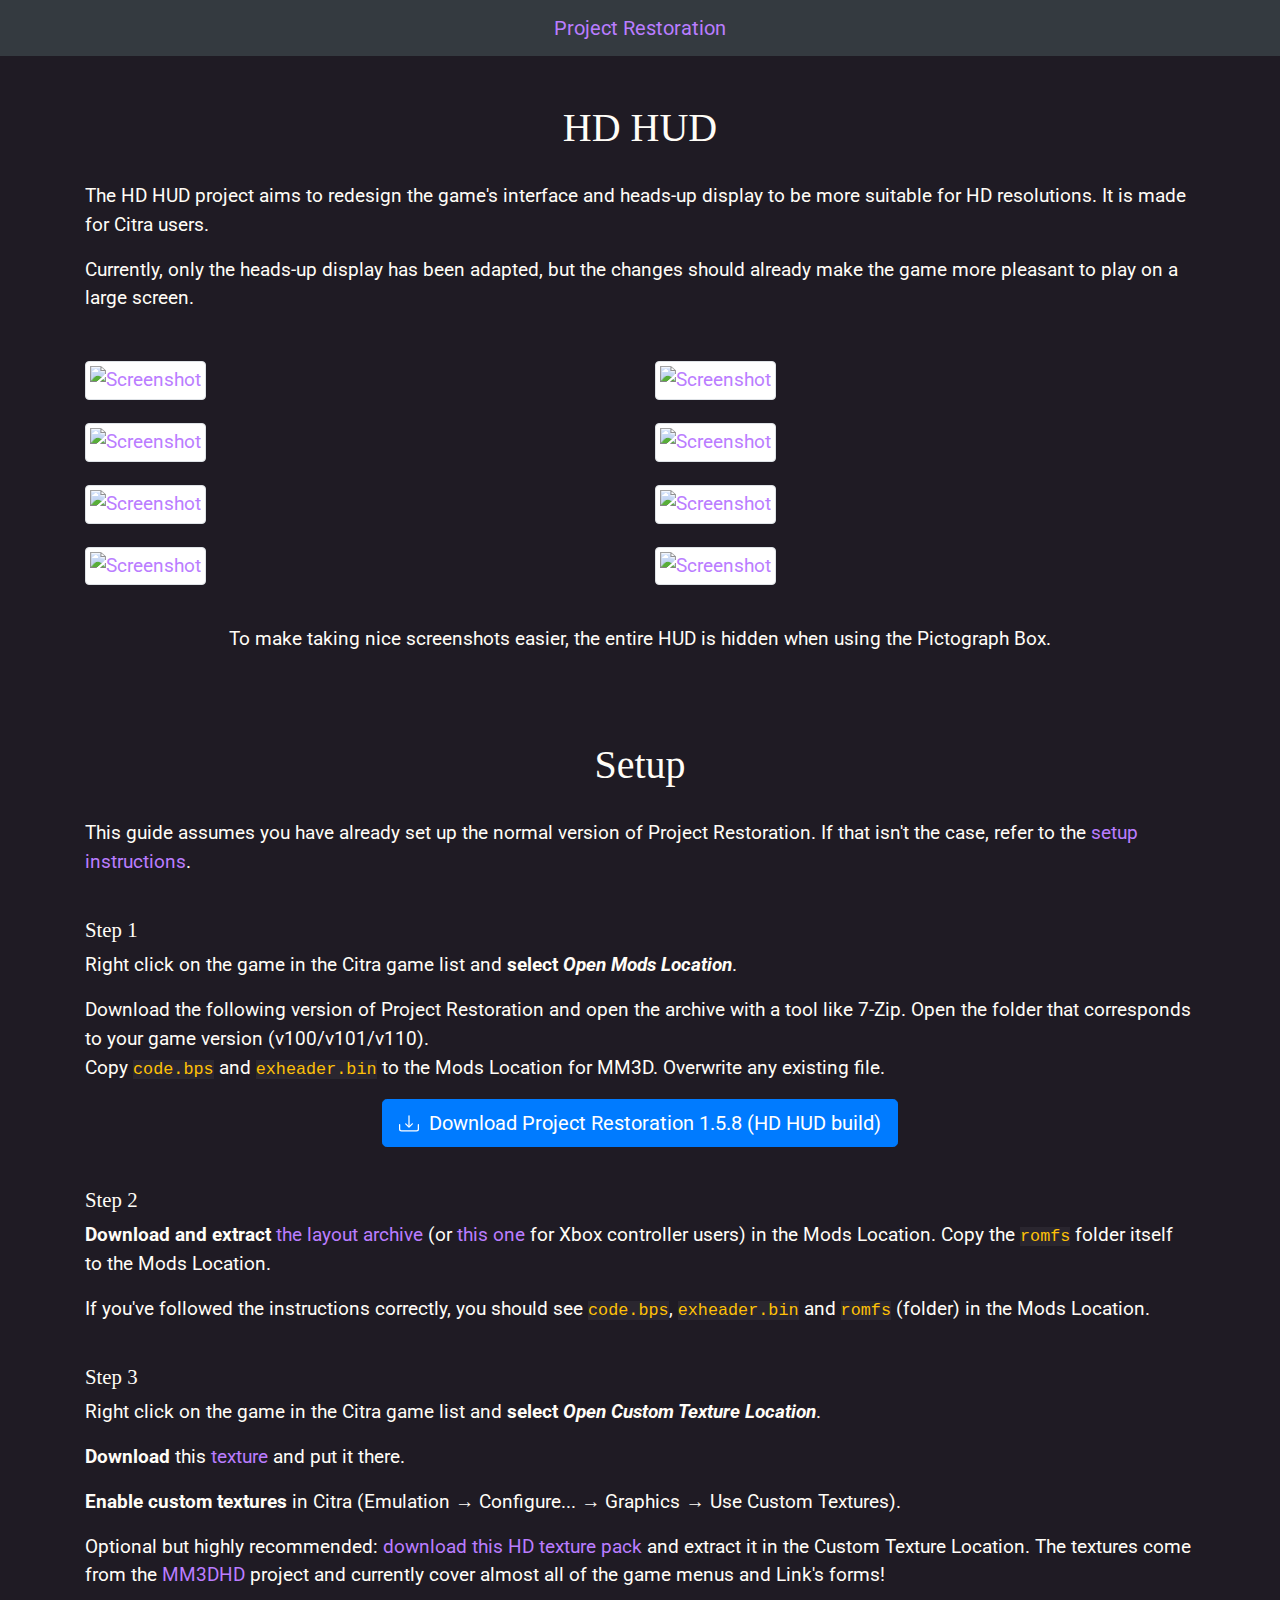
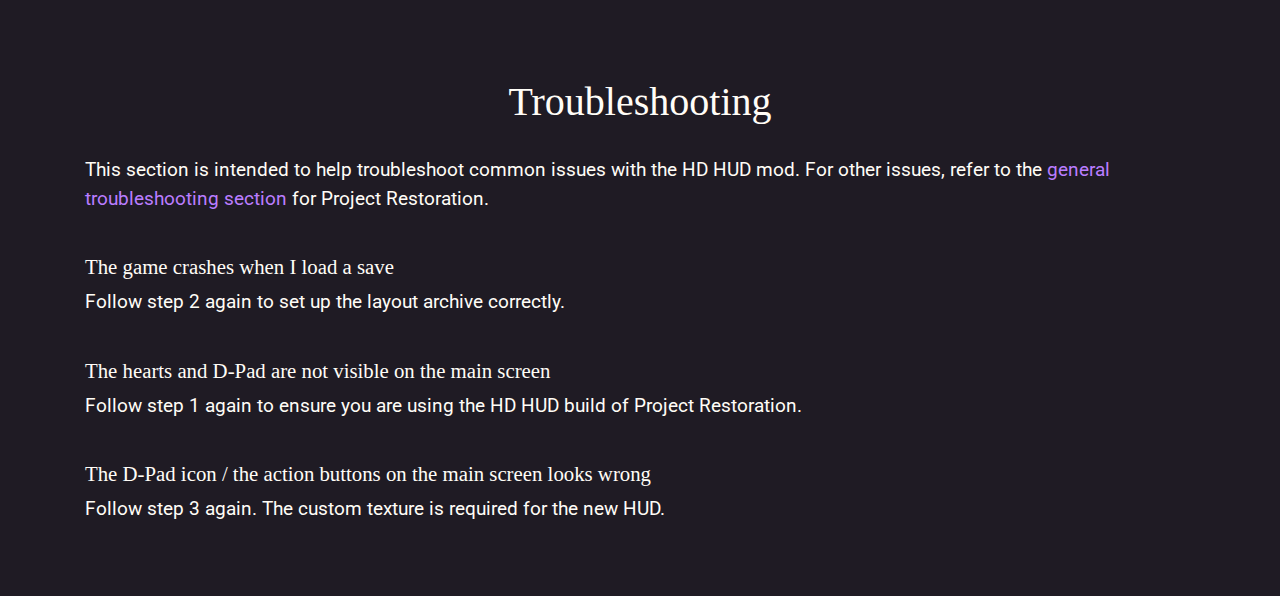
==== hd-hud.html @ 09eb9500 "hd-hud: Add a troubleshooting section" ====
<!DOCTYPE html>
<html lang="en">

<head>
  <meta charset="utf-8">
  <meta name="viewport" content="width=device-width, initial-scale=1, shrink-to-fit=no">
  <meta name="description" content="The HD HUD project aims to redesign the game's interface and heads-up display to be more suitable for HD resolutions. It is made for Citra users.">
  <link rel="stylesheet" href="assets/css/bootstrap.min.css">
  <link href="https://fonts.googleapis.com/css2?family=Roboto:ital,wght@0,300;0,400;0,700;1,300;1,400&display=swap" rel="stylesheet">
  <link rel="stylesheet" href="index.css?2">
  <title>Project Restoration - HD HUD</title>
  <style>
    #screenshots img {
      margin-bottom: 1.2em;
    }
  </style>
</head>

<body>
  <article id="main">
    <nav class="navbar navbar-expand navbar-dark bg-dark sticky-top" id="nav">
      <a class="navbar-brand ml-auto mr-auto" href="/">Project Restoration</a>
    </nav>

    <section class="container pt-5">
      <h2>HD HUD</h2>

      <p>The HD HUD project aims to redesign the game's interface and heads-up display to be more suitable for HD resolutions. It is made for Citra users.</p>
      <p>Currently, only the heads-up display has been adapted, but the changes should already make the game more pleasant to play on a large screen.</p>

      <div class="row mt-5" id="screenshots">
        <div class="col-sm-6"><a href="assets/img/pilot2/clock_town.png" target="_blank"><img src="assets/img/pilot2/clock_town.png" class="img-fluid img-thumbnail" alt="Screenshot"></a></div>
        <div class="col-sm-6"><a href="assets/img/pilot2/great_bay.png" target="_blank"><img src="assets/img/pilot2/great_bay.png" class="img-fluid img-thumbnail" alt="Screenshot"></a></div>
        <div class="col-sm-6"><a href="assets/img/pilot2/deku.png" target="_blank"><img src="assets/img/pilot2/deku.png" class="img-fluid img-thumbnail" alt="Screenshot"></a></div>
        <div class="col-sm-6"><a href="assets/img/pilot2/swimming.png" target="_blank"><img src="assets/img/pilot2/swimming.png" class="img-fluid img-thumbnail" alt="Screenshot"></a></div>
        <div class="col-sm-6"><a href="assets/img/pilot2/epona.png" target="_blank"><img src="assets/img/pilot2/epona.png" class="img-fluid img-thumbnail" alt="Screenshot"></a></div>
        <div class="col-sm-6"><a href="assets/img/pilot2/proper_hud_hiding.png" target="_blank"><img src="assets/img/pilot2/proper_hud_hiding.png" class="img-fluid img-thumbnail" alt="Screenshot"></a></div>
        <div class="col-sm-6"><a href="assets/img/pilot2/mountain.png" target="_blank"><img src="assets/img/pilot2/mountain.png" class="img-fluid img-thumbnail" alt="Screenshot"></a></div>
        <div class="col-sm-6"><a href="assets/img/pilot2/photo_mode.png" target="_blank"><img src="assets/img/pilot2/photo_mode.png" class="img-fluid img-thumbnail" alt="Screenshot"></a></div>
      </div>
      <p class="text-center mt-3">To make taking nice screenshots easier, the entire HUD is hidden when using the Pictograph Box.</p>
    </section>

    <section id="setup" class="container">
      <h2>Setup</h2>
      <p>This guide assumes you have already set up the normal version of Project Restoration. If that isn't the case, refer to the <a href="/#setup">setup instructions</a>.</p>

      <h3>Step 1</h3>
      <p>Right click on the game in the Citra game list and <b>select <i>Open Mods Location</i></b>.</p>
      <p>Download the following version of Project Restoration and open the archive with a tool like 7-Zip. Open the folder that corresponds to your game version (v100/v101/v110).<br>
      Copy <code>code.bps</code> and <code>exheader.bin</code> to the Mods Location for MM3D. Overwrite any existing file.</p>
      <p class="text-center"><a href="https://zora.re/dl/mm3d_project_restoration_v1.5.8-5-g726562d.7z" target="_blank" style="color: white !important" class="btn btn-lg btn-primary"><svg class="bi bi-download" width="1em" height="1em" viewBox="0 0 16 16" fill="currentColor" xmlns="http://www.w3.org/2000/svg">
            <path fill-rule="evenodd" d="M.5 8a.5.5 0 01.5.5V12a1 1 0 001 1h12a1 1 0 001-1V8.5a.5.5 0 011 0V12a2 2 0 01-2 2H2a2 2 0 01-2-2V8.5A.5.5 0 01.5 8z" clip-rule="evenodd" />
            <path fill-rule="evenodd" d="M5 7.5a.5.5 0 01.707 0L8 9.793 10.293 7.5a.5.5 0 11.707.707l-2.646 2.647a.5.5 0 01-.708 0L5 8.207A.5.5 0 015 7.5z" clip-rule="evenodd" />
            <path fill-rule="evenodd" d="M8 1a.5.5 0 01.5.5v8a.5.5 0 01-1 0v-8A.5.5 0 018 1z" clip-rule="evenodd" />
          </svg>&nbsp; Download Project Restoration 1.5.8 (HD HUD build)</a></p>

      <h3>Step 2</h3>
      <p><b>Download and extract</b> <a target="_blank" href="https://zora.re/dl/mm3d_big_screen_layout_36fb136.7z">the layout archive</a> (or <a target="_blank" href="https://zora.re/dl/mm3d_big_screen_layout_08187dd.7z">this one</a> for Xbox controller users) in the Mods Location. Copy the <code>romfs</code> folder itself to the Mods Location.</p>
      <p>If you've followed the instructions correctly, you should see <code>code.bps</code>, <code>exheader.bin</code> and <code>romfs</code> (folder) in the Mods Location.</p>

      <h3>Step 3</h3>
      <p>Right click on the game in the Citra game list and <b>select <i>Open Custom Texture Location</i></b>.</p>
      <p><b>Download</b> this <a target="_blank" href="https://zora.re/dl/tex1_512x256_E2CEBCB19DA2608F_13.png">texture</a> and put it there.</p>
      <p><b>Enable custom textures</b> in Citra (Emulation → Configure... → Graphics → Use Custom Textures).</p>
      <p>Optional but highly recommended: <a target="_blank" href="https://zora.re/dl/mm3d_hd_textures_20200428.7z">download this HD texture pack</a> and extract it in the Custom Texture Location. The textures come from the <a href="https://github.com/DeathWrench/MM3DHD">MM3DHD</a> project and currently cover almost all of the game menus and Link's forms!</p>
    </section>

    <section id="troubleshooting" class="container">
      <h2>Troubleshooting</h2>
      <p>This section is intended to help troubleshoot common issues with the HD HUD mod. For other issues, refer to the <a href="/#troubleshooting">general troubleshooting section</a> for Project Restoration.</p>

      <h3>The game crashes when I load a save</h3>
      <p>Follow step 2 again to set up the layout archive correctly.</p>

      <h3>The hearts and D-Pad are not visible on the main screen</h3>
      <p>Follow step 1 again to ensure you are using the HD HUD build of Project Restoration.</p>

      <h3>The D-Pad icon / the action buttons on the main screen looks wrong</h3>
      <p>Follow step 3 again. The custom texture is required for the new HUD.</p>
    </section>

  </article>

  <script>
    // Piwik
    var _paq = []; (function () {
      _paq.push(['trackPageView']); _paq.push(['enableLinkTracking']); _paq.push(['enableHeartBeatTimer']); function r() { const u = "https://anna.zeldamods.org/"; _paq.push(['setTrackerUrl', u + 'r']); _paq.push(['setSiteId', '2']); const d = document, g = d.createElement('script'), s = d.getElementsByTagName('script')[0]; g.async = true; g.defer = true; g.src = u + 'anna.js'; s.parentNode.insertBefore(g, s); }
      r();
    })();
  </script>
</body>

</html>
---- index.css ----
@font-face {
  font-family: Hylia;
  src: url("https://static.zeldamods.org/assets/HyliaSerifBeta-Regular.otf") format("opentype");
}

@font-face {
  font-family: CalamityB;
  font-weight: bold;
  font-style: italic;
  src: url("https://static.zeldamods.org/assets/Calamity-Bold.otf") format("opentype");
}


body {
  font-family: Roboto, sans-serif;
  color: #fffdf7;
  font-size: 1.2rem;
}

body, #main {
  background: #1F1B24;
}

#main h2 {
  font-family: Hylia;
  font-size: 2.5rem;
  text-align: center;
  margin-bottom: 0.75em;
  hyphens: auto;
}

#main h3 {
  font-family: CalamityB;
  font-size: 1.3rem;
  margin-top: 2em;
}

#features h3 {
  margin-top: 0;
}

#main > section {
  padding-top: 1rem;
  padding-bottom: 3.5rem;
}

#main > section:first-child {
  padding-top: 3rem;
  padding-bottom: 3rem;
}

#main #nav {
  overflow-x: auto;
}

a {
  color: #ba7dff !important;
  text-decoration: none;
}

code {
  background-color: rgba(255, 255, 255, 0.05);
  color: #ffc107;
}

#features img {
  display: block;
  margin-left: auto;
  margin-right: auto;
}

.masthead, .masthead-bg, .masthead-text {
  height: 70vh;
  width: 100%;
}

.masthead-bg {
  position: fixed;
  object-fit: cover;
  z-index: -1;
}

.masthead-text {
  position: absolute;
  background-color: rgba(0, 0, 0, 0.5);
  color: #f0e3ff;
  text-shadow: 0 .05rem .1rem rgba(0, 0, 0, .6);
  box-shadow: inset 0 0 5rem rgba(0, 0, 0, .6);
}


.masthead h1 {
  font-family: Hylia;
  font-size: 5rem;
  text-shadow: 0 0 20px #9755fa;
}

.masthead h2 {
  margin-top: 0.25em;
  font-size: 1.3rem;
  font-family: CalamityB;
  text-shadow: 0 0 30px #9755fa, 0 0 30px #9755fa, 0 0 20px #9755fa;
}

@media (max-width: 576px) {
  body {
    font-size: 1.1rem;
  }

  #features img {
    padding-left: 7rem;
    padding-right: 7em;
    margin-bottom: 2rem;
  }

  .masthead, .masthead-bg, .masthead-text {
    height: 60vh;
  }
}

@media (max-width: 500px) {
  .masthead h1 {
    font-size: 4rem;
  }
  .masthead h2 {
    font-size: 1.1rem;
  }
}

@media (max-width: 400px) {
  body {
    font-size: 1rem;
  }

  .masthead h1 {
    font-size: 3rem;
  }
}
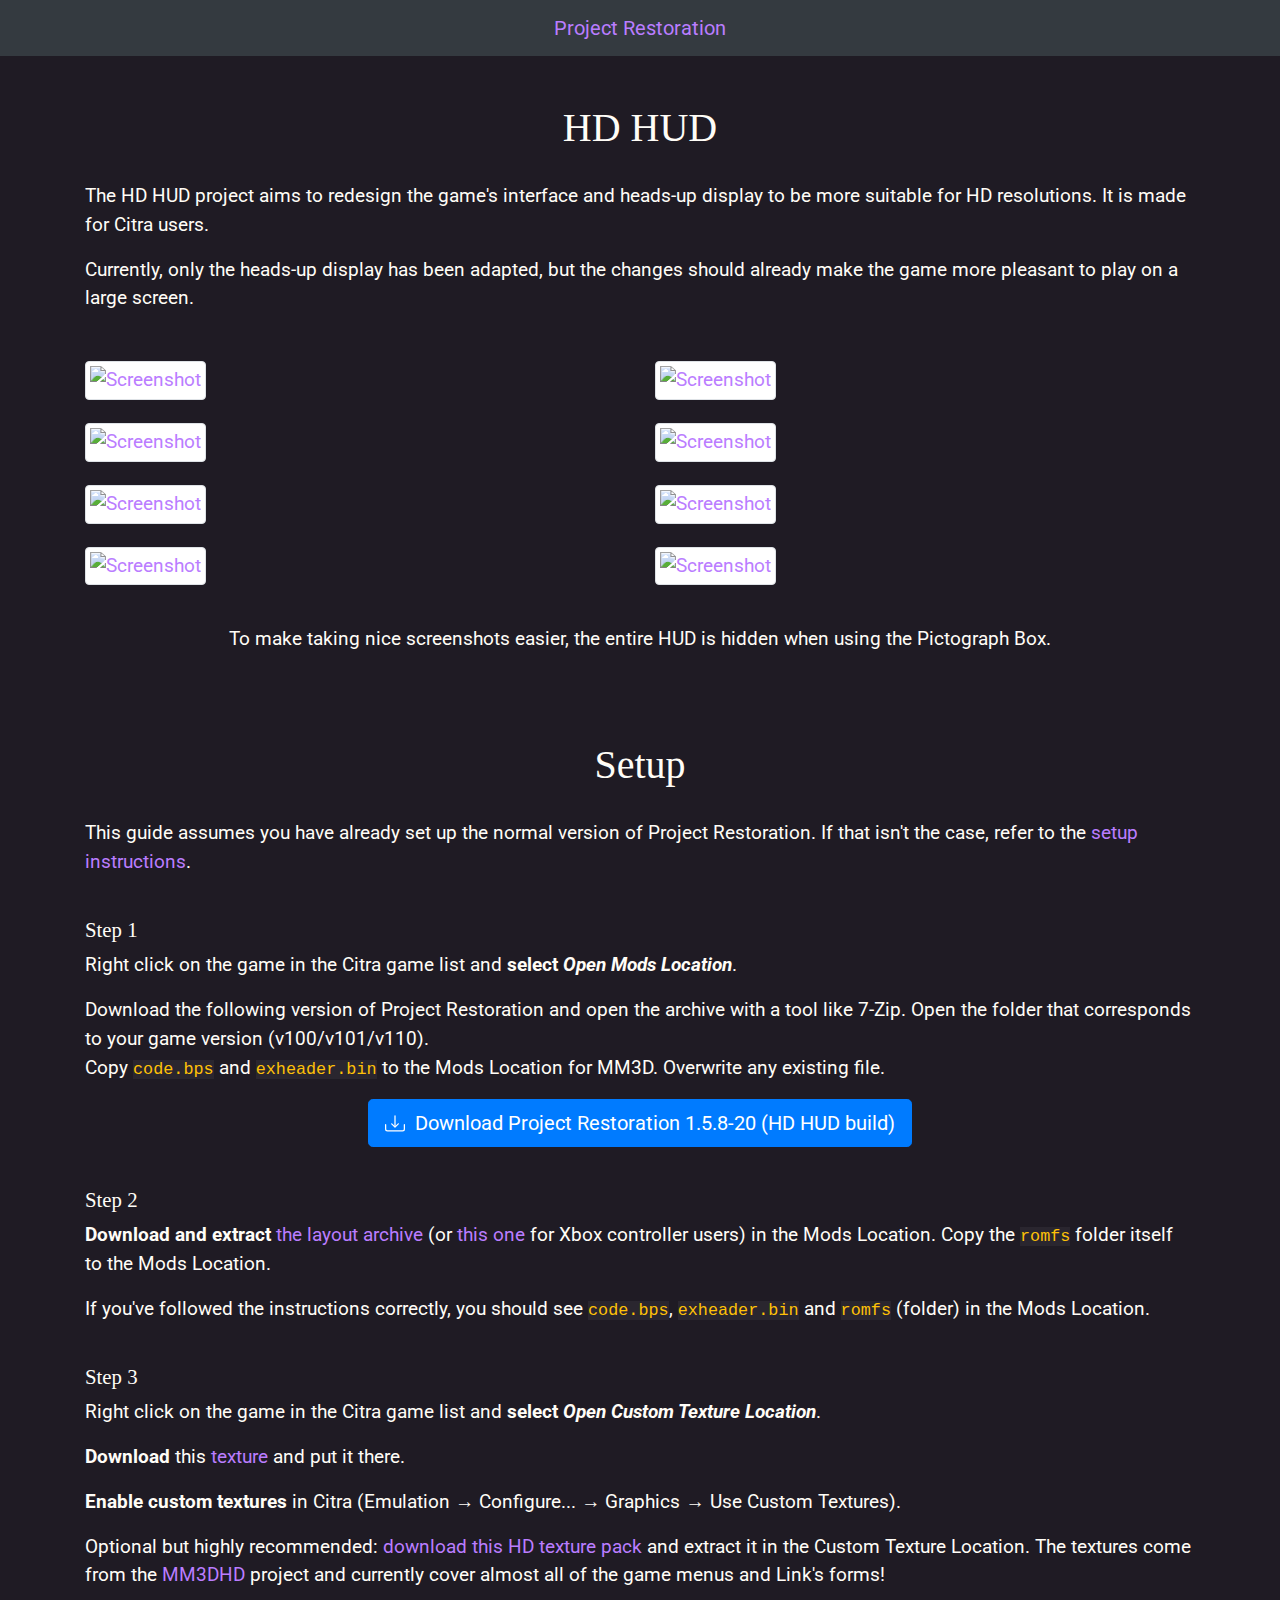
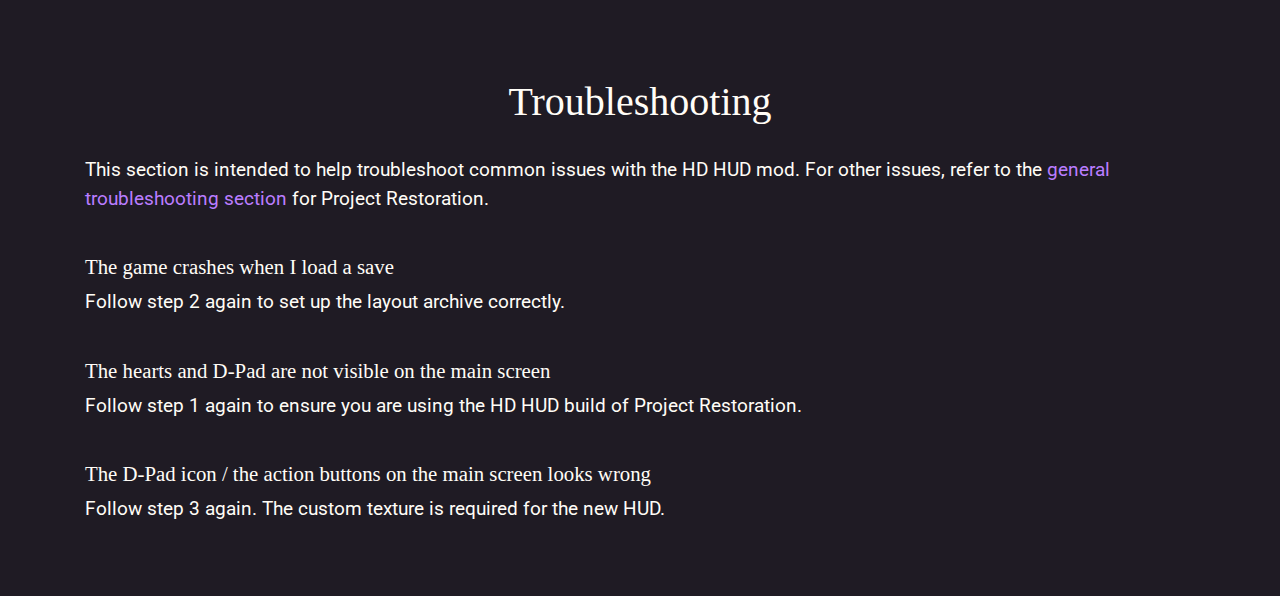
==== commit a946477a: "hd-hud: Update builds" ====
--- a/hd-hud.html
+++ b/hd-hud.html
@@ -49,14 +49,14 @@
       <p>Right click on the game in the Citra game list and <b>select <i>Open Mods Location</i></b>.</p>
       <p>Download the following version of Project Restoration and open the archive with a tool like 7-Zip. Open the folder that corresponds to your game version (v100/v101/v110).<br>
       Copy <code>code.bps</code> and <code>exheader.bin</code> to the Mods Location for MM3D. Overwrite any existing file.</p>
-      <p class="text-center"><a href="https://zora.re/dl/mm3d_project_restoration_v1.5.8-5-g726562d.7z" target="_blank" style="color: white !important" class="btn btn-lg btn-primary"><svg class="bi bi-download" width="1em" height="1em" viewBox="0 0 16 16" fill="currentColor" xmlns="http://www.w3.org/2000/svg">
+      <p class="text-center"><a href="https://zora.re/dl/mm3d_project_restoration_v1.5.8-20-gaf0c356.7z" target="_blank" style="color: white !important" class="btn btn-lg btn-primary"><svg class="bi bi-download" width="1em" height="1em" viewBox="0 0 16 16" fill="currentColor" xmlns="http://www.w3.org/2000/svg">
             <path fill-rule="evenodd" d="M.5 8a.5.5 0 01.5.5V12a1 1 0 001 1h12a1 1 0 001-1V8.5a.5.5 0 011 0V12a2 2 0 01-2 2H2a2 2 0 01-2-2V8.5A.5.5 0 01.5 8z" clip-rule="evenodd" />
             <path fill-rule="evenodd" d="M5 7.5a.5.5 0 01.707 0L8 9.793 10.293 7.5a.5.5 0 11.707.707l-2.646 2.647a.5.5 0 01-.708 0L5 8.207A.5.5 0 015 7.5z" clip-rule="evenodd" />
             <path fill-rule="evenodd" d="M8 1a.5.5 0 01.5.5v8a.5.5 0 01-1 0v-8A.5.5 0 018 1z" clip-rule="evenodd" />
-          </svg>&nbsp; Download Project Restoration 1.5.8 (HD HUD build)</a></p>
+          </svg>&nbsp; Download Project Restoration 1.5.8-20 (HD HUD build)</a></p>
 
       <h3>Step 2</h3>
-      <p><b>Download and extract</b> <a target="_blank" href="https://zora.re/dl/mm3d_big_screen_layout_36fb136.7z">the layout archive</a> (or <a target="_blank" href="https://zora.re/dl/mm3d_big_screen_layout_08187dd.7z">this one</a> for Xbox controller users) in the Mods Location. Copy the <code>romfs</code> folder itself to the Mods Location.</p>
+      <p><b>Download and extract</b> <a target="_blank" href="https://zora.re/dl/mm3d_big_screen_layout_03e9759.7z">the layout archive</a> (or <a target="_blank" href="https://zora.re/dl/mm3d_big_screen_layout_e4ade8c.7z">this one</a> for Xbox controller users) in the Mods Location. Copy the <code>romfs</code> folder itself to the Mods Location.</p>
       <p>If you've followed the instructions correctly, you should see <code>code.bps</code>, <code>exheader.bin</code> and <code>romfs</code> (folder) in the Mods Location.</p>
 
       <h3>Step 3</h3>
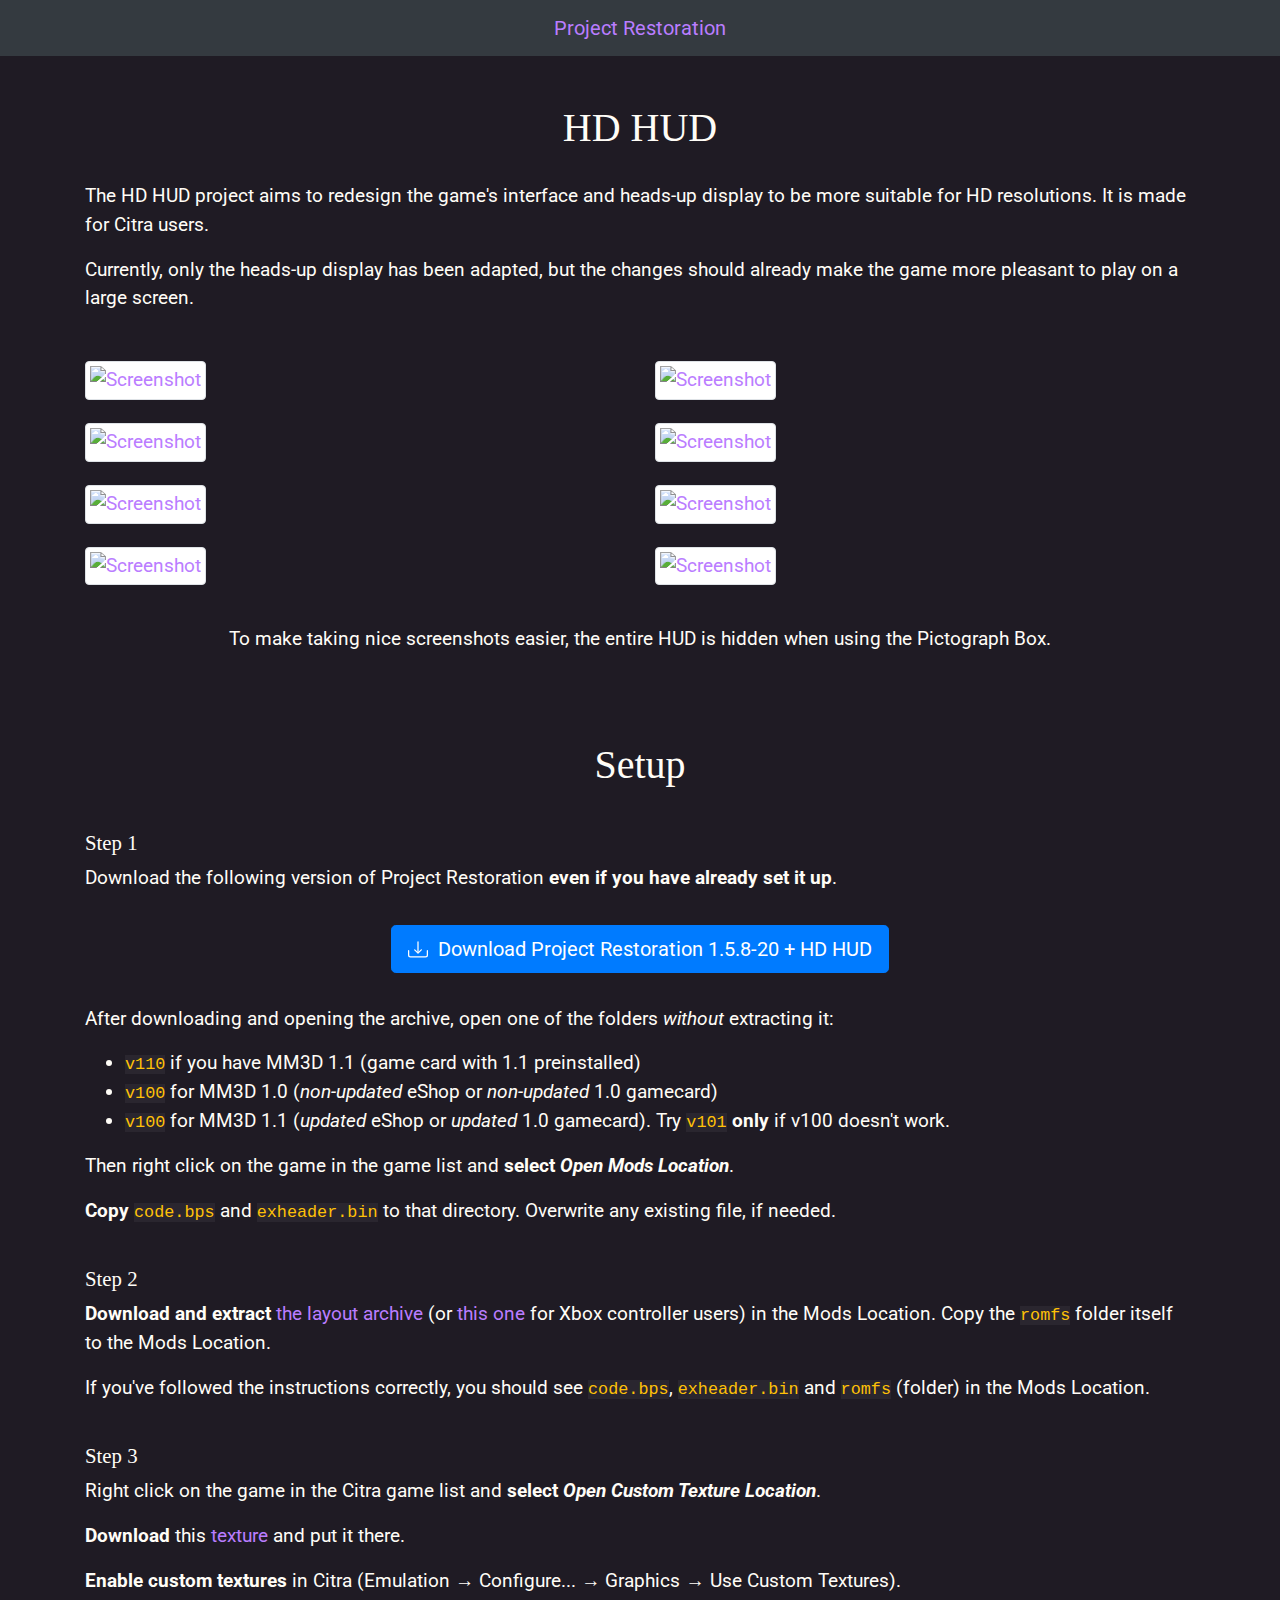
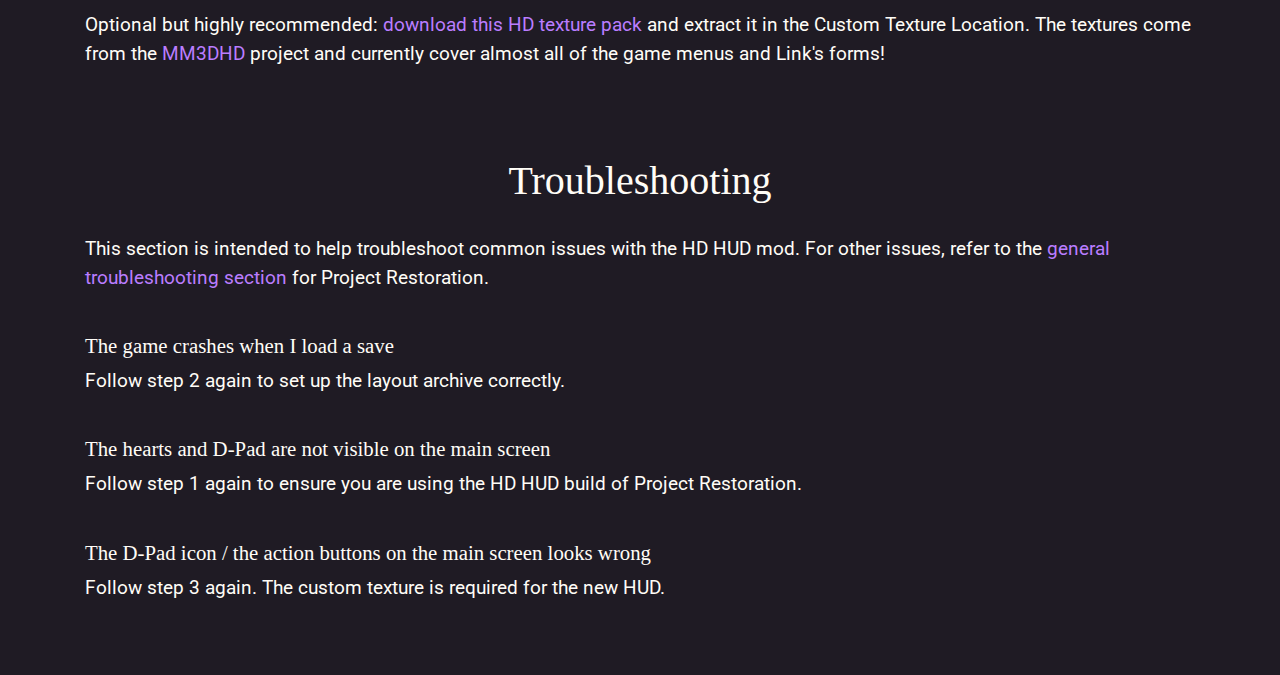
==== commit a4b3f307: "hd-hud: Clarify instructions" ====
--- a/hd-hud.html
+++ b/hd-hud.html
@@ -43,17 +43,22 @@
 
     <section id="setup" class="container">
       <h2>Setup</h2>
-      <p>This guide assumes you have already set up the normal version of Project Restoration. If that isn't the case, refer to the <a href="/#setup">setup instructions</a>.</p>
 
       <h3>Step 1</h3>
-      <p>Right click on the game in the Citra game list and <b>select <i>Open Mods Location</i></b>.</p>
-      <p>Download the following version of Project Restoration and open the archive with a tool like 7-Zip. Open the folder that corresponds to your game version (v100/v101/v110).<br>
-      Copy <code>code.bps</code> and <code>exheader.bin</code> to the Mods Location for MM3D. Overwrite any existing file.</p>
-      <p class="text-center"><a href="https://zora.re/dl/mm3d_project_restoration_v1.5.8-20-gaf0c356.7z" target="_blank" style="color: white !important" class="btn btn-lg btn-primary"><svg class="bi bi-download" width="1em" height="1em" viewBox="0 0 16 16" fill="currentColor" xmlns="http://www.w3.org/2000/svg">
+      <p>Download the following version of Project Restoration <b>even if you have already set it up</b>.</p>
+      <p class="text-center py-3"><a href="https://zora.re/dl/mm3d_project_restoration_v1.5.8-20-gaf0c356.7z" target="_blank" style="color: white !important" class="btn btn-lg btn-primary"><svg class="bi bi-download" width="1em" height="1em" viewBox="0 0 16 16" fill="currentColor" xmlns="http://www.w3.org/2000/svg">
             <path fill-rule="evenodd" d="M.5 8a.5.5 0 01.5.5V12a1 1 0 001 1h12a1 1 0 001-1V8.5a.5.5 0 011 0V12a2 2 0 01-2 2H2a2 2 0 01-2-2V8.5A.5.5 0 01.5 8z" clip-rule="evenodd" />
             <path fill-rule="evenodd" d="M5 7.5a.5.5 0 01.707 0L8 9.793 10.293 7.5a.5.5 0 11.707.707l-2.646 2.647a.5.5 0 01-.708 0L5 8.207A.5.5 0 015 7.5z" clip-rule="evenodd" />
             <path fill-rule="evenodd" d="M8 1a.5.5 0 01.5.5v8a.5.5 0 01-1 0v-8A.5.5 0 018 1z" clip-rule="evenodd" />
-          </svg>&nbsp; Download Project Restoration 1.5.8-20 (HD HUD build)</a></p>
+          </svg>&nbsp; Download Project Restoration 1.5.8-20 + HD HUD</a></p>
+      <p>After downloading and opening the archive, open one of the folders <i>without</i> extracting it:</p>
+      <ul>
+        <li><code>v110</code> if you have MM3D 1.1 (game card with 1.1 preinstalled)</li>
+        <li><code>v100</code> for MM3D 1.0 (<i>non-updated</i> eShop or <i>non-updated</i> 1.0 gamecard)</li>
+        <li><code>v100</code> for MM3D 1.1 (<i>updated</i> eShop or <i>updated</i> 1.0 gamecard). Try <code>v101</code> <b>only</b> if v100 doesn't work.</li>
+      </ul>
+      <p>Then right click on the game in the game list and <b>select <em>Open Mods Location</em></b>.</p>
+      <p><b>Copy</b> <code>code.bps</code> and <code>exheader.bin</code> to that directory. Overwrite any existing file, if needed.</p>
 
       <h3>Step 2</h3>
       <p><b>Download and extract</b> <a target="_blank" href="https://zora.re/dl/mm3d_big_screen_layout_03e9759.7z">the layout archive</a> (or <a target="_blank" href="https://zora.re/dl/mm3d_big_screen_layout_e4ade8c.7z">this one</a> for Xbox controller users) in the Mods Location. Copy the <code>romfs</code> folder itself to the Mods Location.</p>
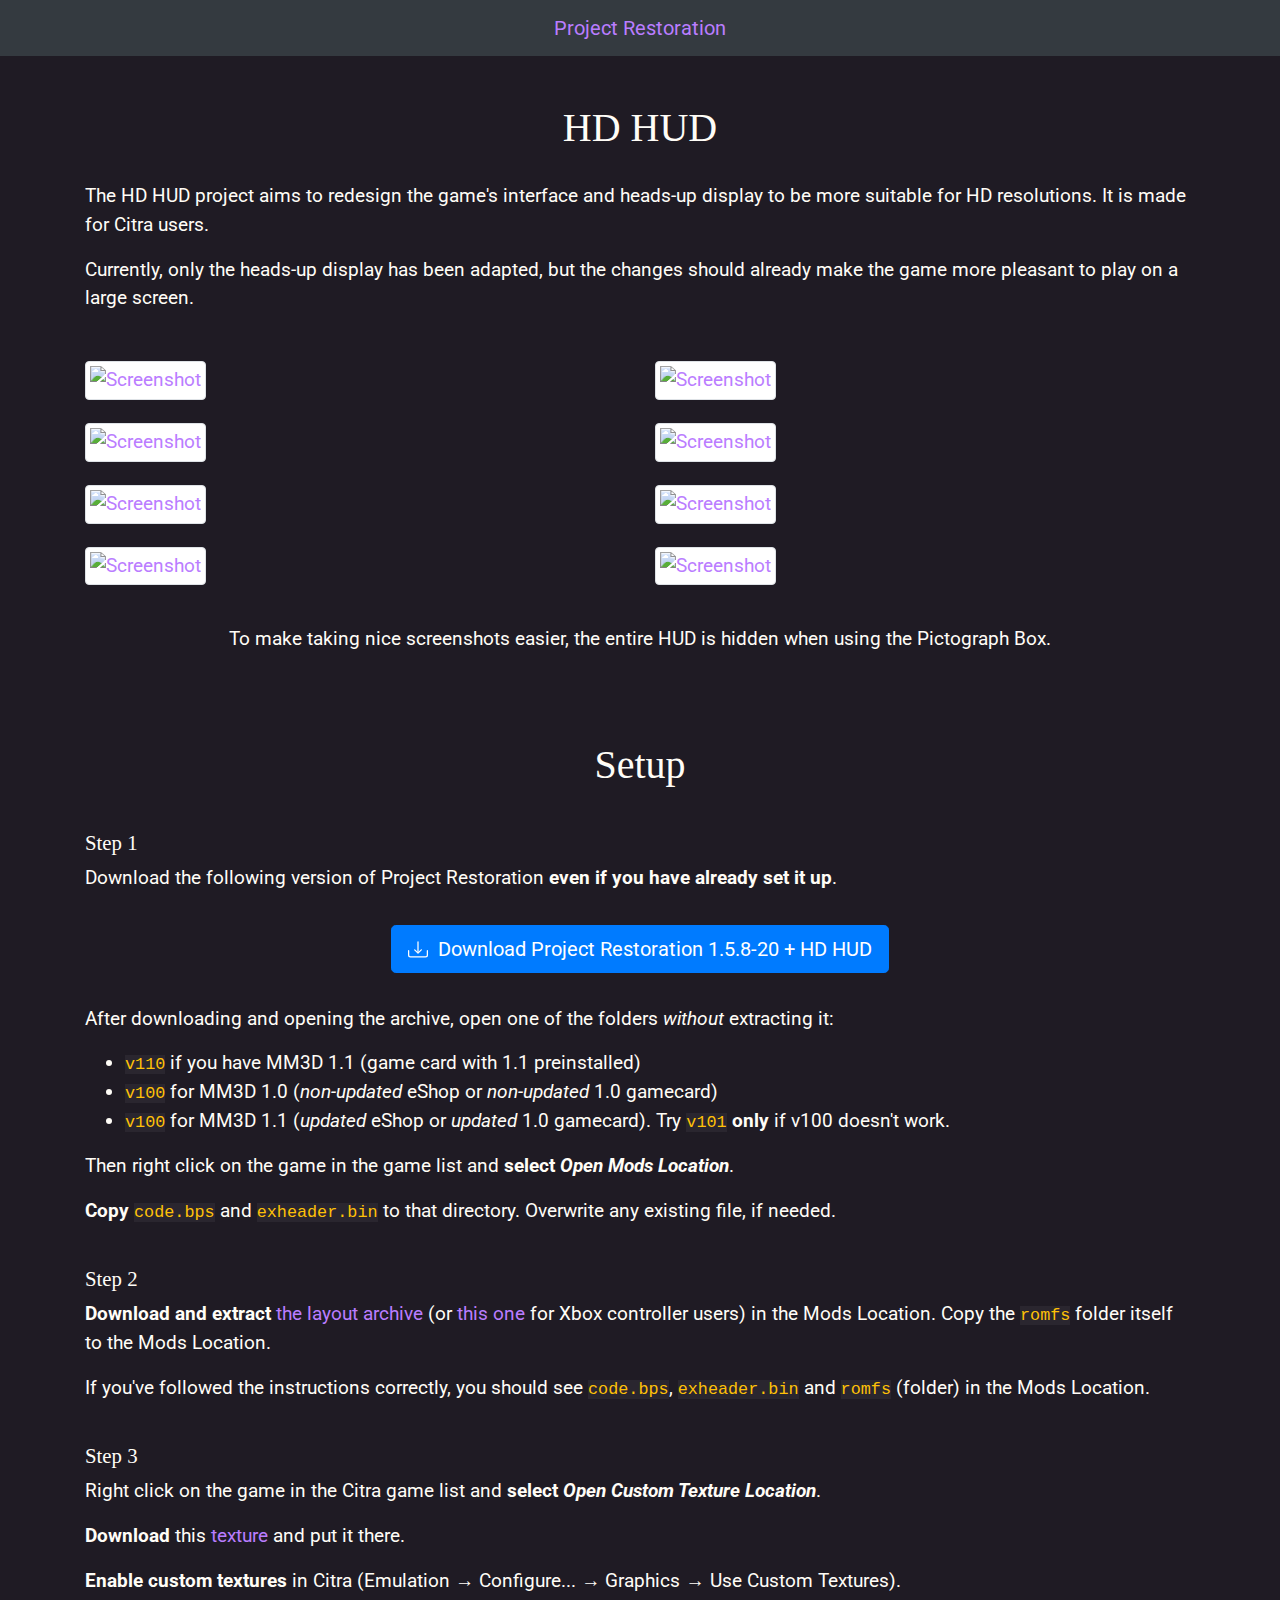
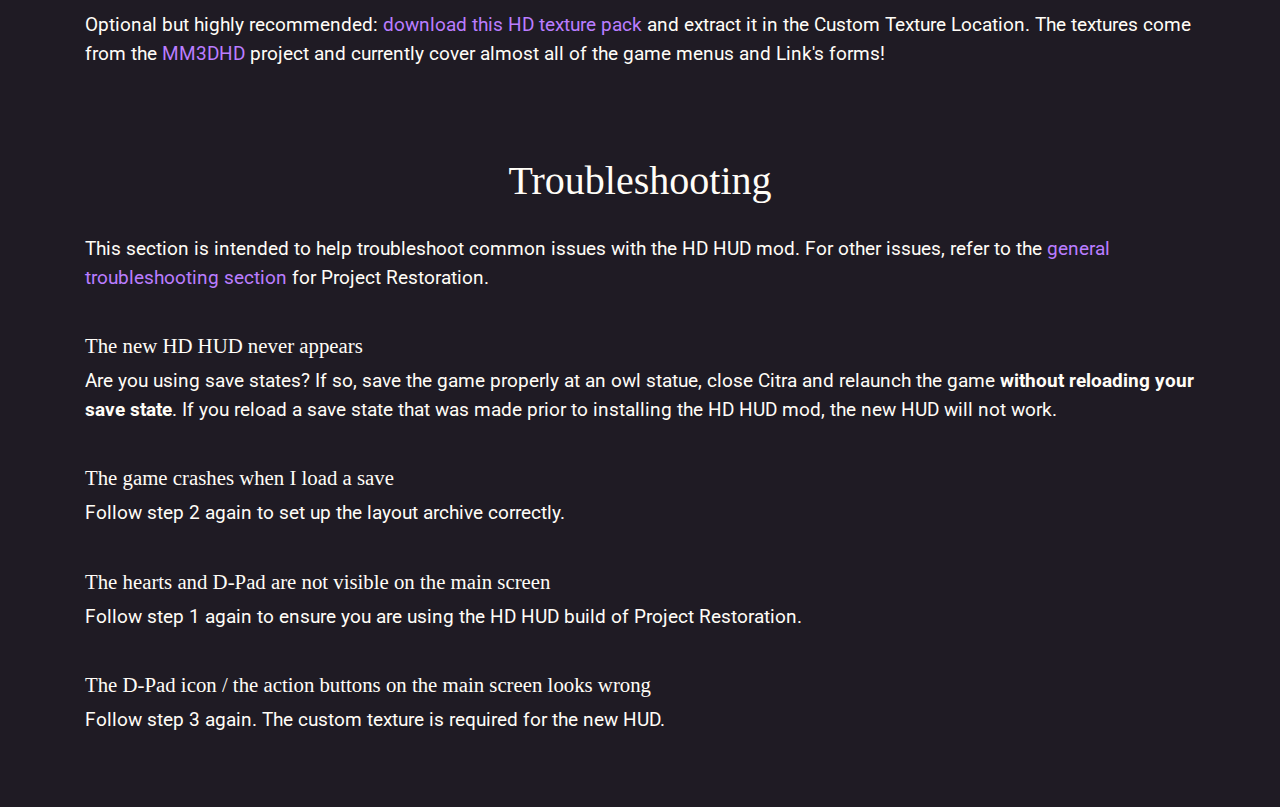
==== commit 5e012d2f: "hd-hud: Add a note about save states" ====
--- a/hd-hud.html
+++ b/hd-hud.html
@@ -75,6 +75,9 @@
       <h2>Troubleshooting</h2>
       <p>This section is intended to help troubleshoot common issues with the HD HUD mod. For other issues, refer to the <a href="/#troubleshooting">general troubleshooting section</a> for Project Restoration.</p>
 
+      <h3>The new HD HUD never appears</h3>
+      <p>Are you using save states? If so, save the game properly at an owl statue, close Citra and relaunch the game <b>without reloading your save state</b>. If you reload a save state that was made prior to installing the HD HUD mod, the new HUD will not work.</p>
+
       <h3>The game crashes when I load a save</h3>
       <p>Follow step 2 again to set up the layout archive correctly.</p>
 
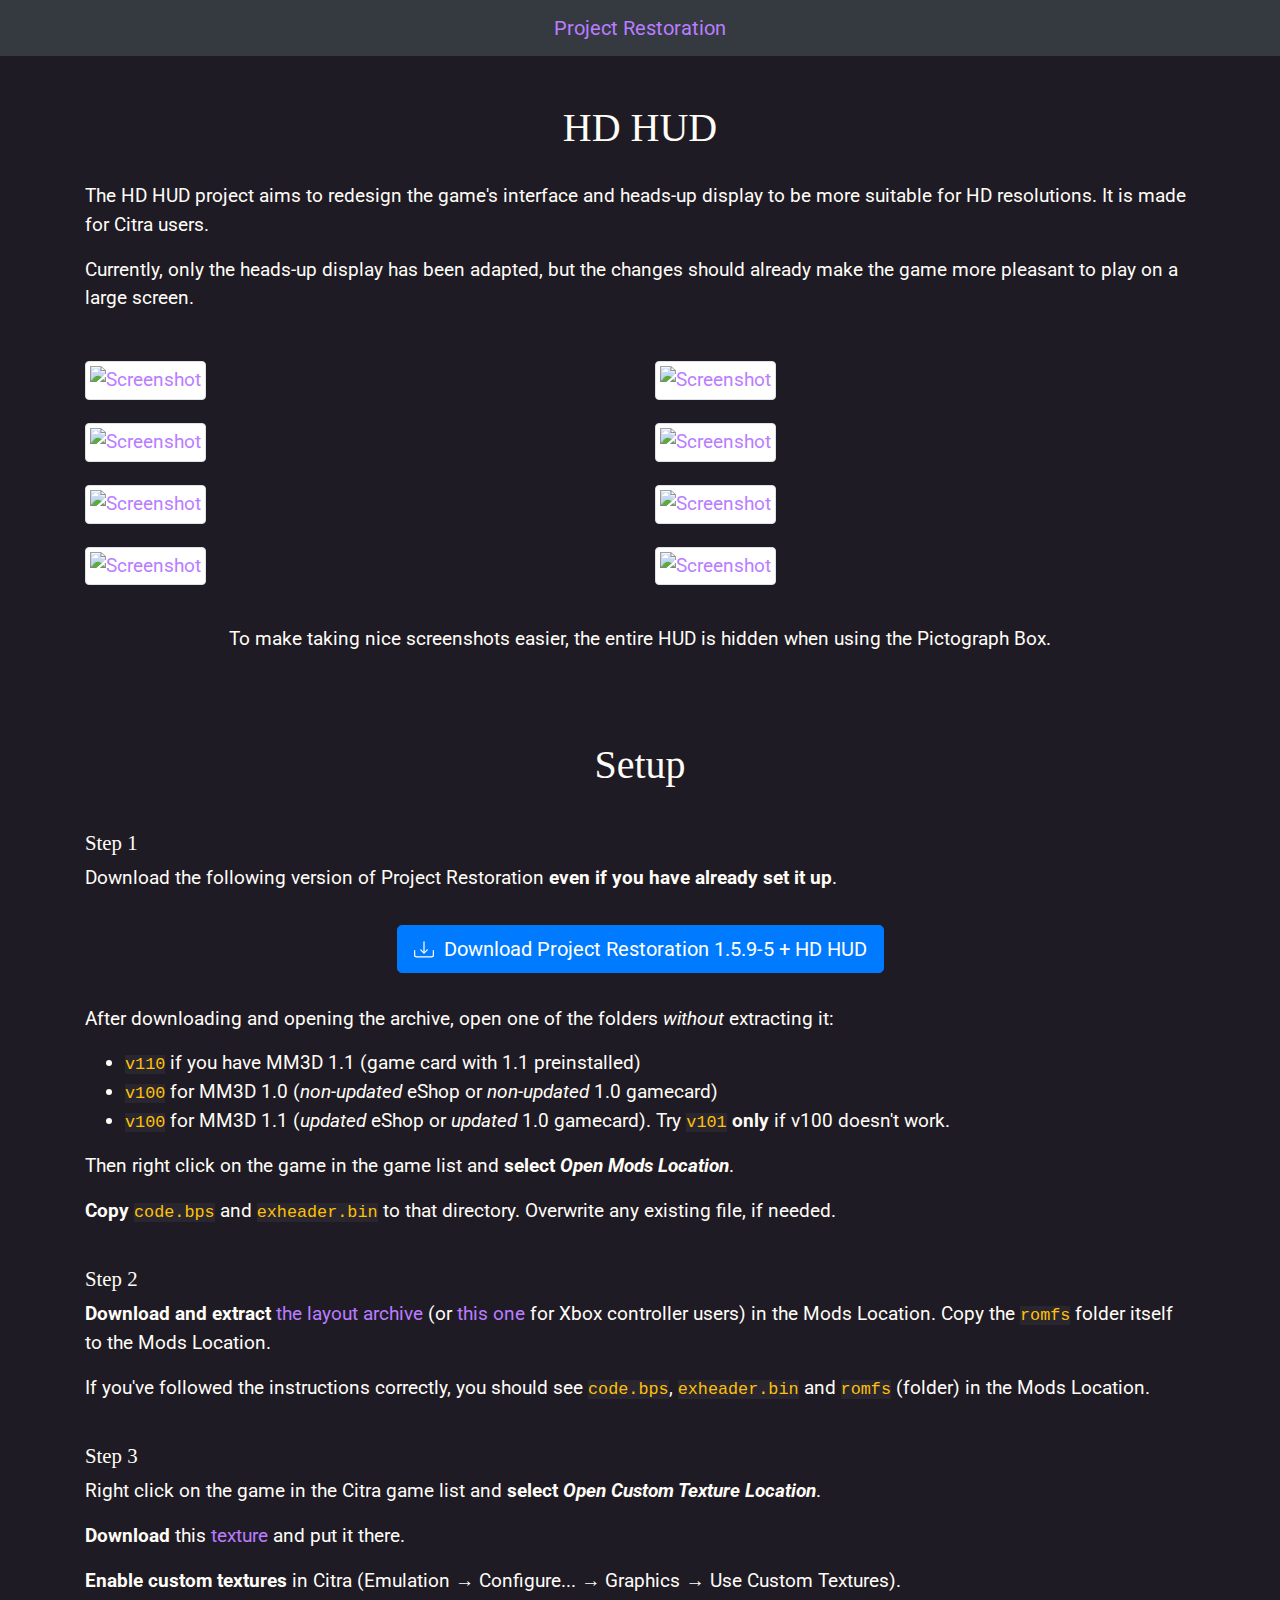
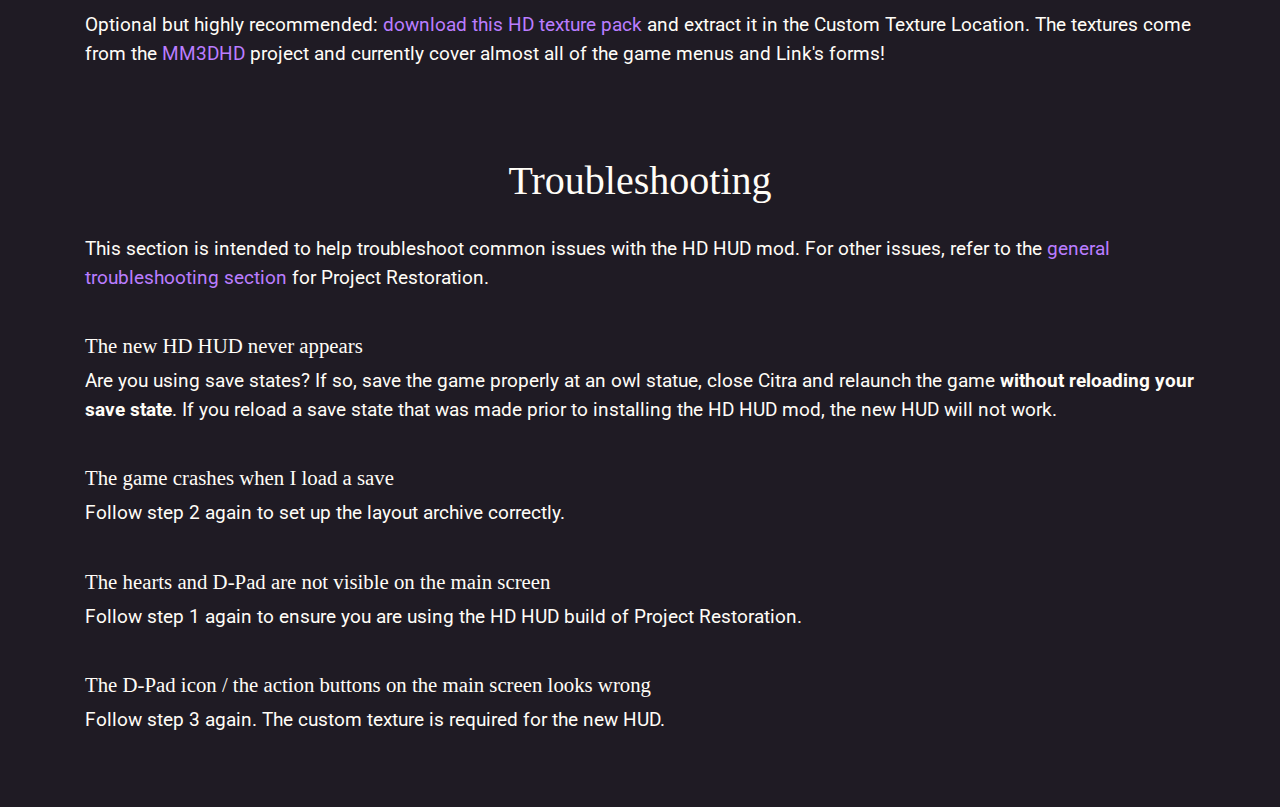
==== commit 22fa3c8f: "Release 1.5.9" ====
--- a/hd-hud.html
+++ b/hd-hud.html
@@ -46,11 +46,11 @@
 
       <h3>Step 1</h3>
       <p>Download the following version of Project Restoration <b>even if you have already set it up</b>.</p>
-      <p class="text-center py-3"><a href="https://zora.re/dl/mm3d_project_restoration_v1.5.8-20-gaf0c356.7z" target="_blank" style="color: white !important" class="btn btn-lg btn-primary"><svg class="bi bi-download" width="1em" height="1em" viewBox="0 0 16 16" fill="currentColor" xmlns="http://www.w3.org/2000/svg">
+      <p class="text-center py-3"><a href="https://github.com/leoetlino/project-restoration/releases/download/v1.5.9/mm3d_project_restoration_plus_hd_hud_v1.5.9-5-g8bb2a7b.7z" target="_blank" style="color: white !important" class="btn btn-lg btn-primary"><svg class="bi bi-download" width="1em" height="1em" viewBox="0 0 16 16" fill="currentColor" xmlns="http://www.w3.org/2000/svg">
             <path fill-rule="evenodd" d="M.5 8a.5.5 0 01.5.5V12a1 1 0 001 1h12a1 1 0 001-1V8.5a.5.5 0 011 0V12a2 2 0 01-2 2H2a2 2 0 01-2-2V8.5A.5.5 0 01.5 8z" clip-rule="evenodd" />
             <path fill-rule="evenodd" d="M5 7.5a.5.5 0 01.707 0L8 9.793 10.293 7.5a.5.5 0 11.707.707l-2.646 2.647a.5.5 0 01-.708 0L5 8.207A.5.5 0 015 7.5z" clip-rule="evenodd" />
             <path fill-rule="evenodd" d="M8 1a.5.5 0 01.5.5v8a.5.5 0 01-1 0v-8A.5.5 0 018 1z" clip-rule="evenodd" />
-          </svg>&nbsp; Download Project Restoration 1.5.8-20 + HD HUD</a></p>
+          </svg>&nbsp; Download Project Restoration 1.5.9-5 + HD HUD</a></p>
       <p>After downloading and opening the archive, open one of the folders <i>without</i> extracting it:</p>
       <ul>
         <li><code>v110</code> if you have MM3D 1.1 (game card with 1.1 preinstalled)</li>
@@ -61,7 +61,7 @@
       <p><b>Copy</b> <code>code.bps</code> and <code>exheader.bin</code> to that directory. Overwrite any existing file, if needed.</p>
 
       <h3>Step 2</h3>
-      <p><b>Download and extract</b> <a target="_blank" href="https://zora.re/dl/mm3d_big_screen_layout_03e9759.7z">the layout archive</a> (or <a target="_blank" href="https://zora.re/dl/mm3d_big_screen_layout_e4ade8c.7z">this one</a> for Xbox controller users) in the Mods Location. Copy the <code>romfs</code> folder itself to the Mods Location.</p>
+      <p><b>Download and extract</b> <a target="_blank" href="https://zora.re/dl/mm3d_big_screen_layout_779512b.7z">the layout archive</a> (or <a target="_blank" href="https://zora.re/dl/mm3d_big_screen_layout_59d7762.7z">this one</a> for Xbox controller users) in the Mods Location. Copy the <code>romfs</code> folder itself to the Mods Location.</p>
       <p>If you've followed the instructions correctly, you should see <code>code.bps</code>, <code>exheader.bin</code> and <code>romfs</code> (folder) in the Mods Location.</p>
 
       <h3>Step 3</h3>
--- a/index.css
+++ b/index.css
@@ -136,3 +136,22 @@
     font-size: 3rem;
   }
 }
+
+.banner {
+    position: fixed;
+    bottom: 0;
+    left: 50%;
+    -webkit-transform: translate(-50%);
+    transform: translate(-50%);
+    z-index: 1000;
+    background-color: rgba(1,21,31,.88);
+    border: 0;
+    padding: 10px 20px;
+    font-family: Roboto,sans-serif;
+    color: #fff;
+    text-align: center;
+}
+
+.banner a {
+    color: #29d1fc !important;
+}
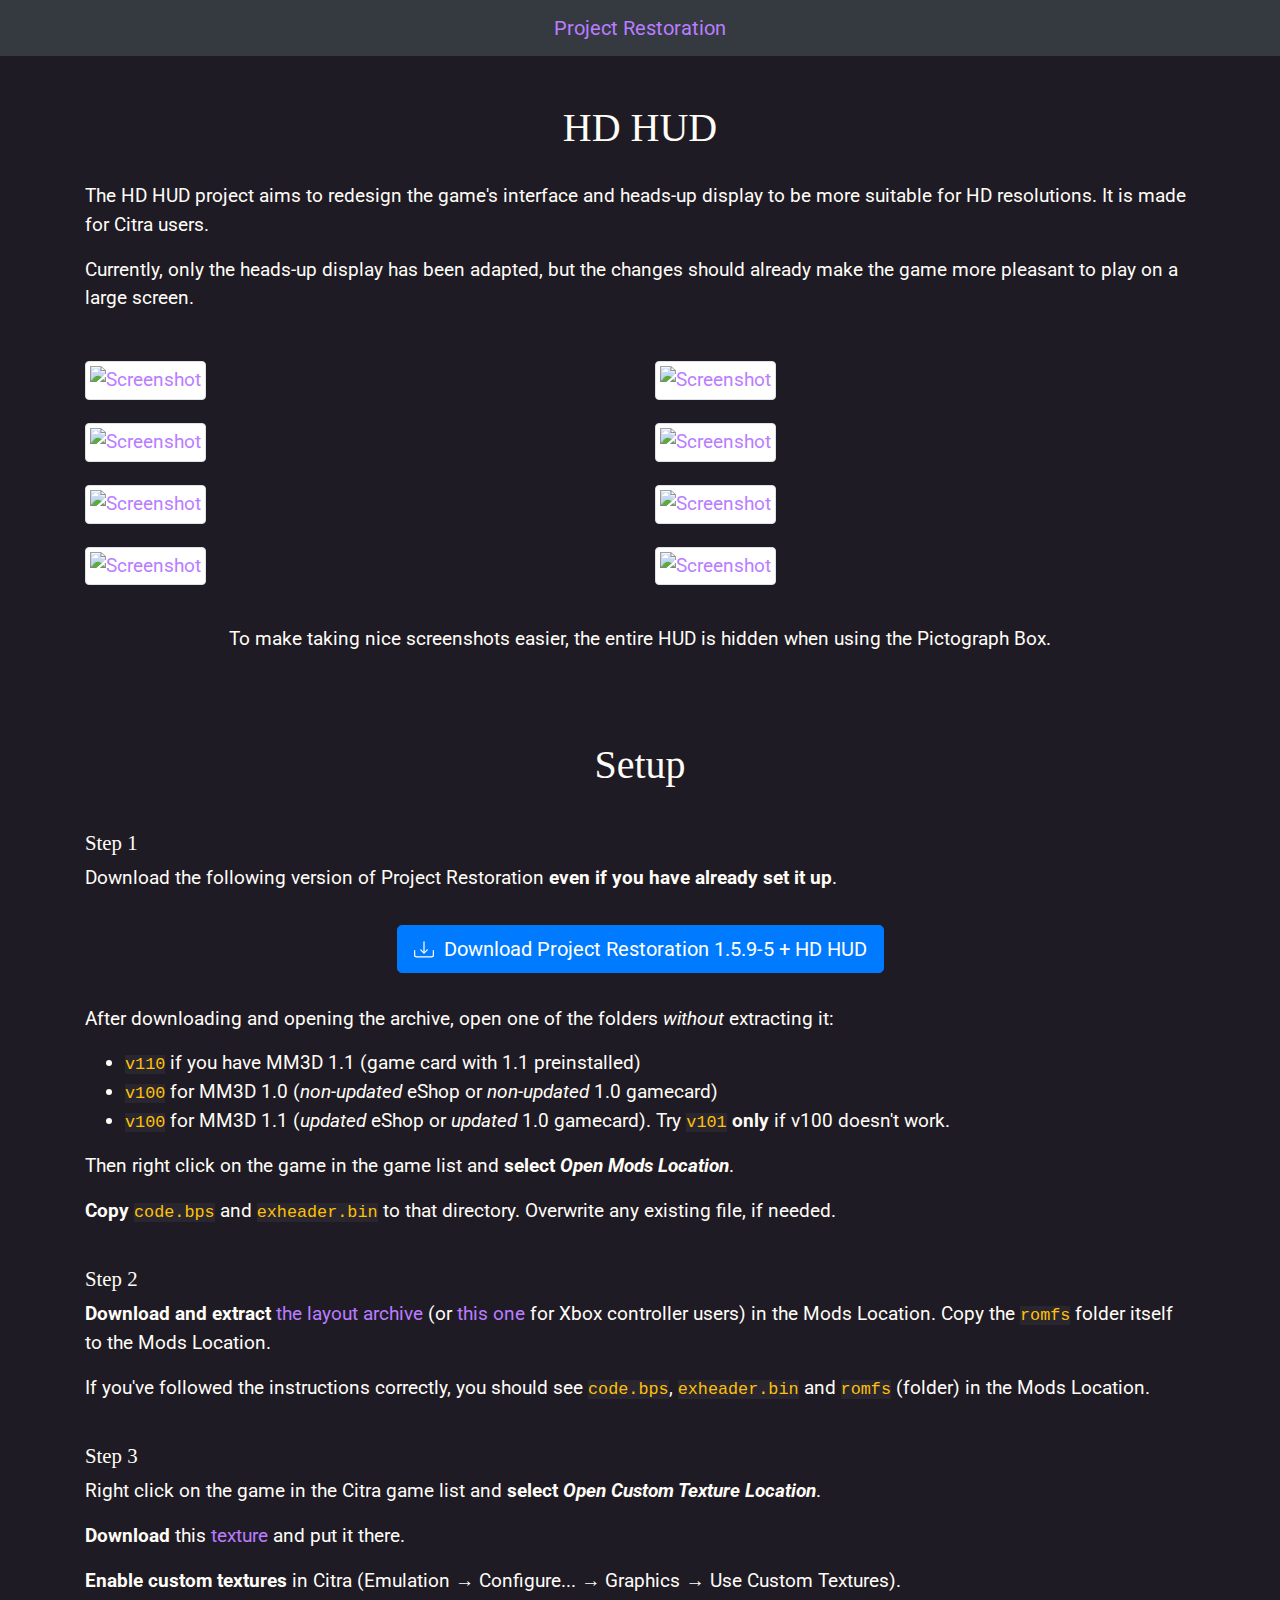
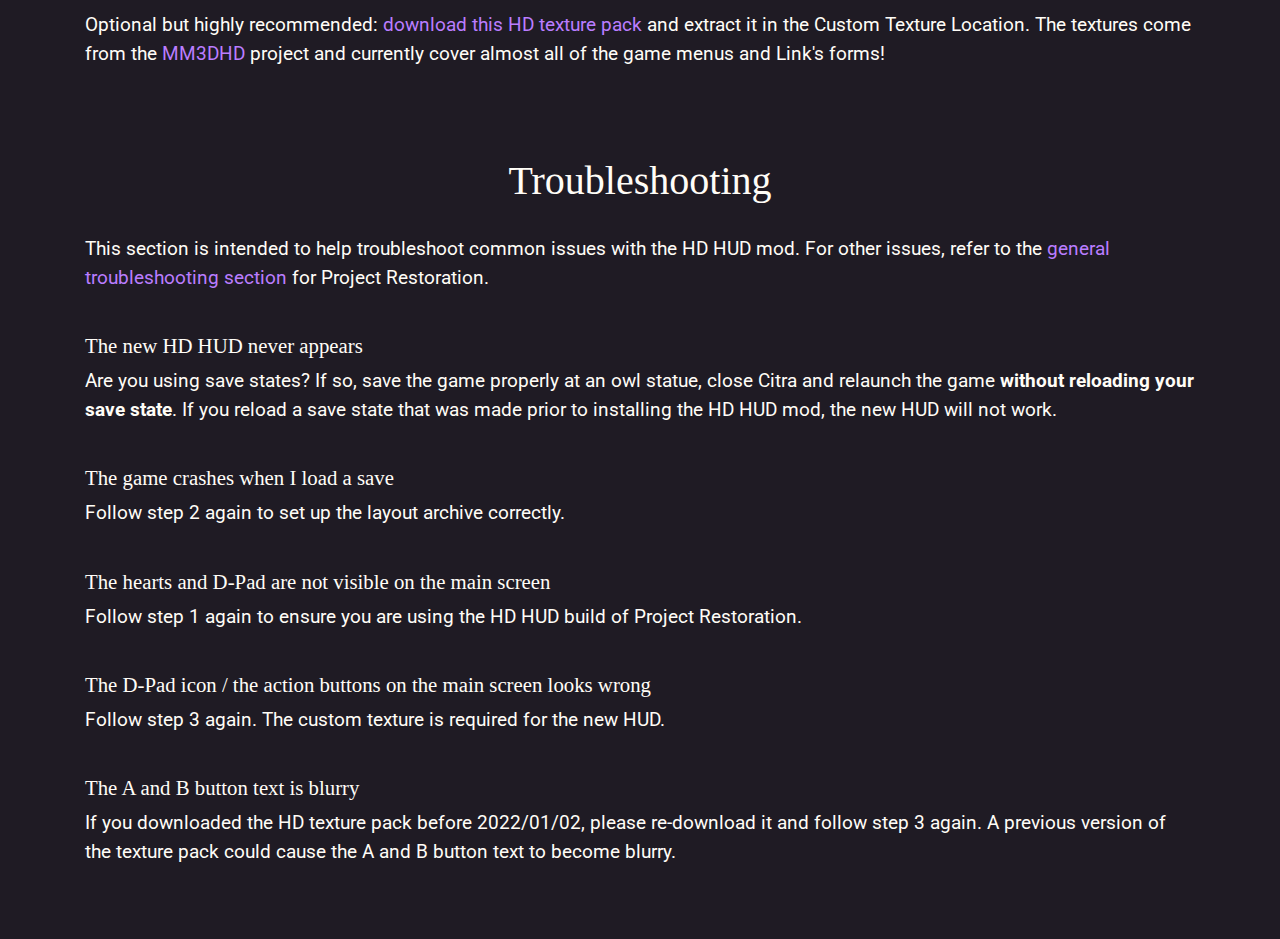
==== commit b1723f38: "hd-hud: Add blurry A/B button text to FAQ" ====
--- a/hd-hud.html
+++ b/hd-hud.html
@@ -86,6 +86,9 @@
 
       <h3>The D-Pad icon / the action buttons on the main screen looks wrong</h3>
       <p>Follow step 3 again. The custom texture is required for the new HUD.</p>
+
+      <h3>The A and B button text is blurry</h3>
+      <p>If you downloaded the HD texture pack before 2022/01/02, please re-download it and follow step 3 again. A previous version of the texture pack could cause the A and B button text to become blurry.</p>
     </section>
 
   </article>
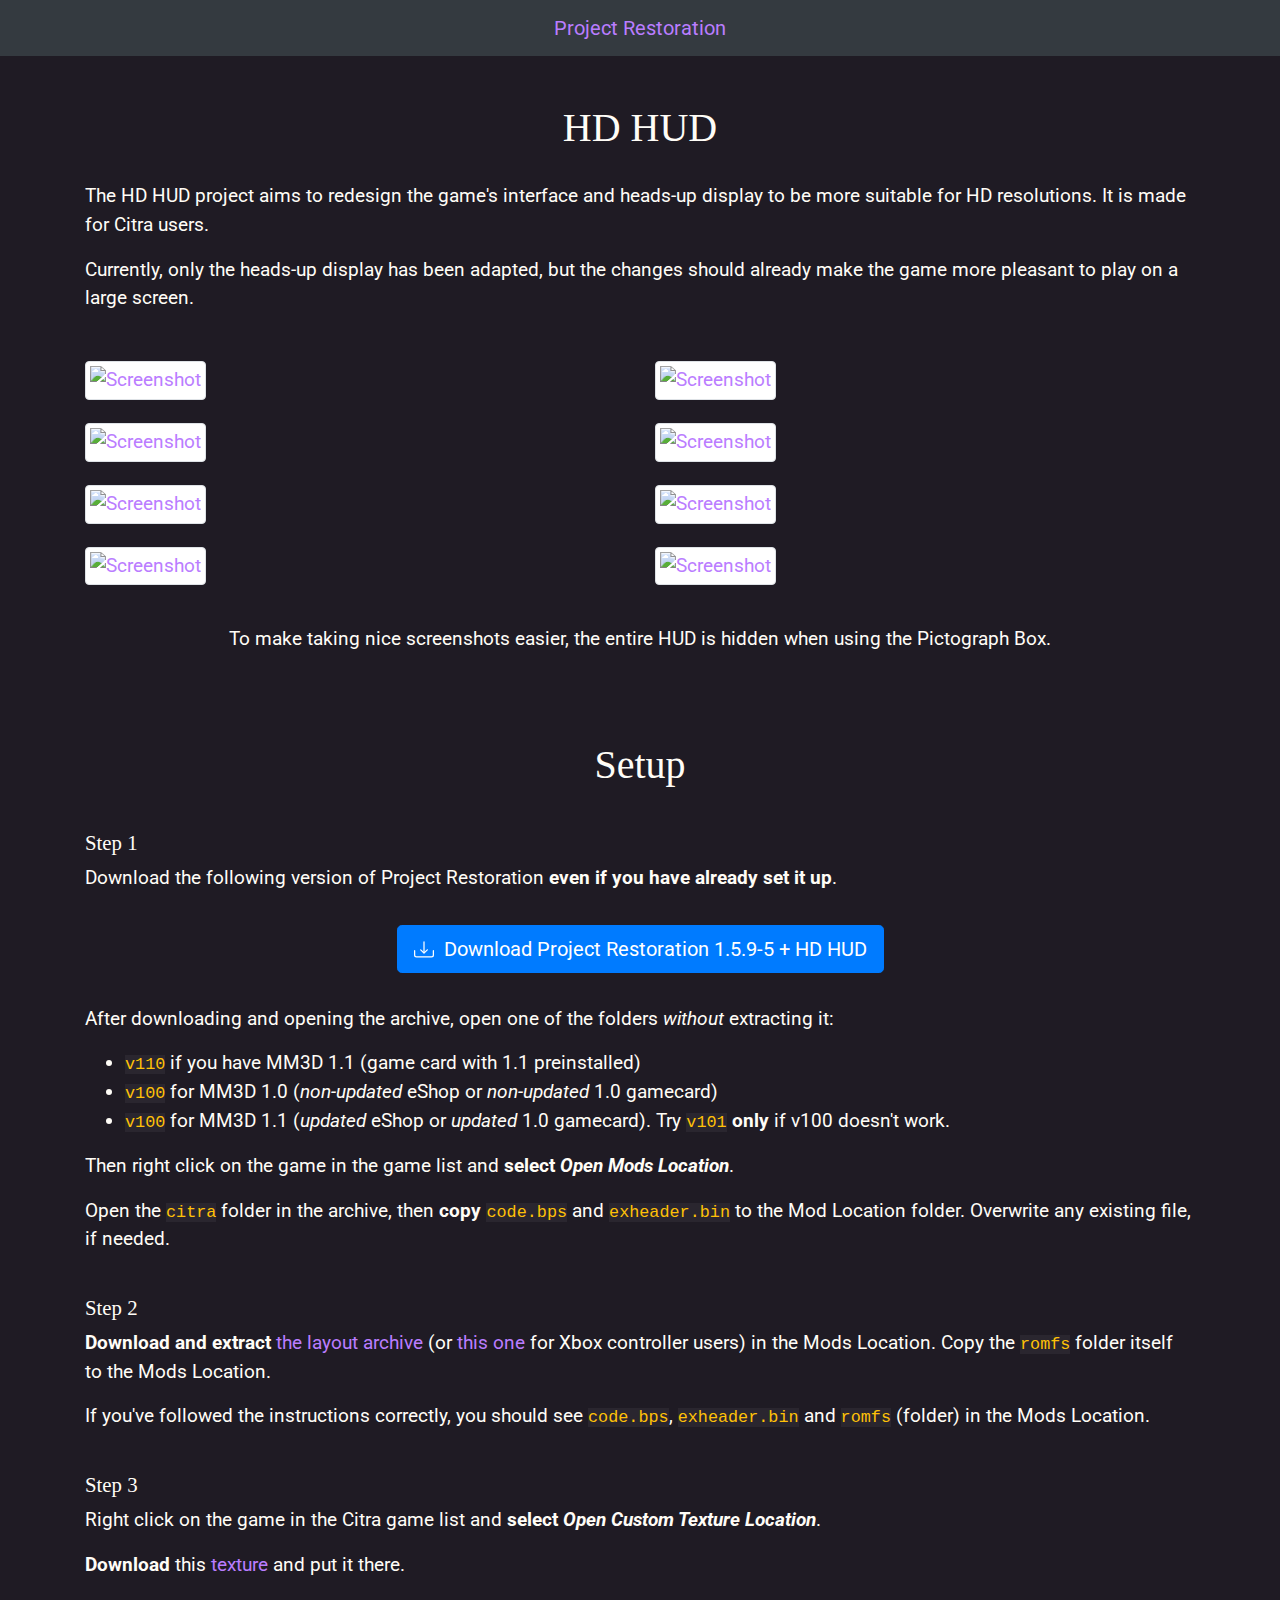
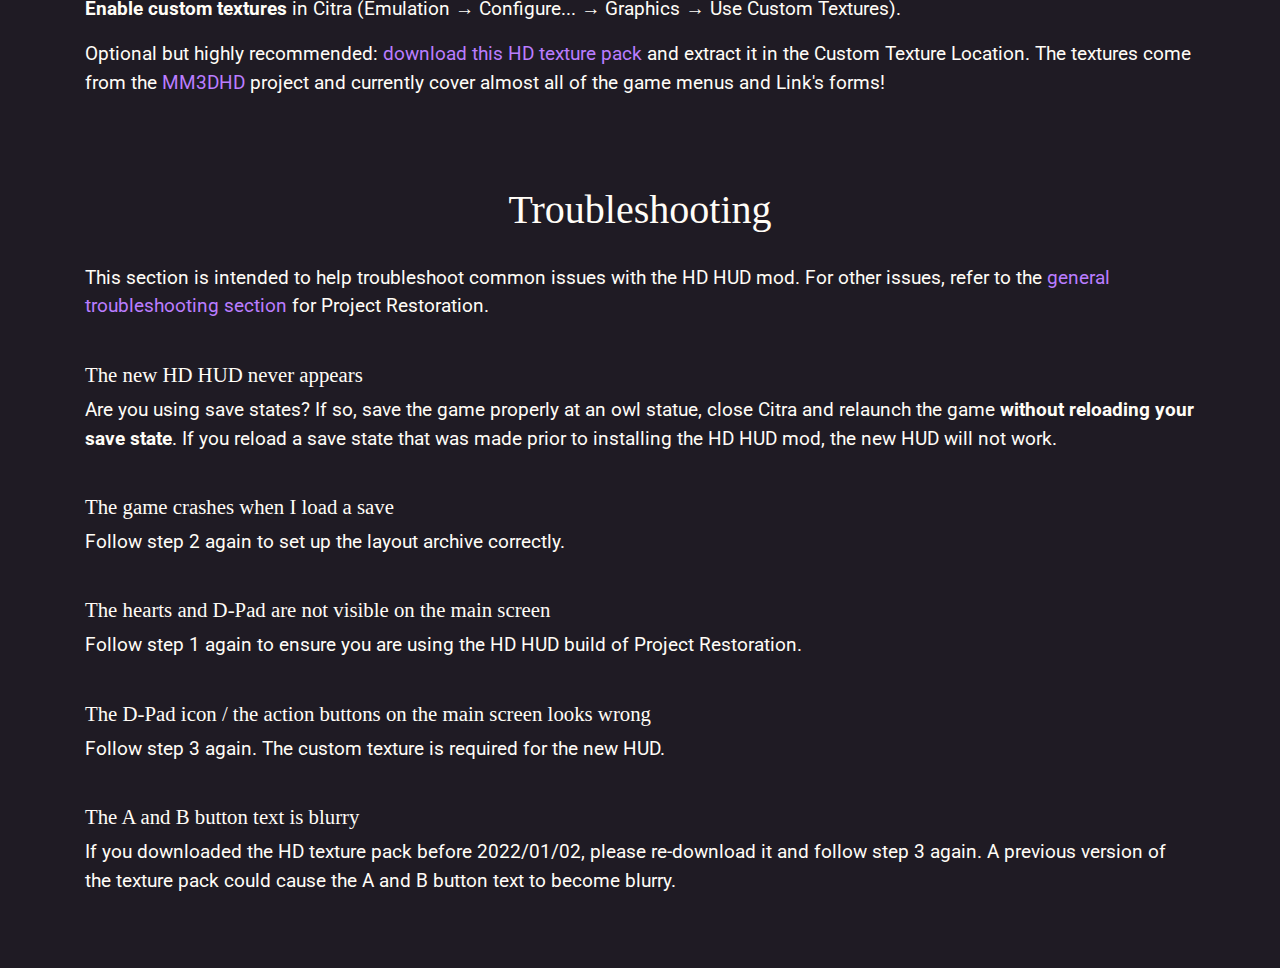
==== commit 573f1a47: "Update instructions for 1.5.9-1" ====
--- a/hd-hud.html
+++ b/hd-hud.html
@@ -58,7 +58,7 @@
         <li><code>v100</code> for MM3D 1.1 (<i>updated</i> eShop or <i>updated</i> 1.0 gamecard). Try <code>v101</code> <b>only</b> if v100 doesn't work.</li>
       </ul>
       <p>Then right click on the game in the game list and <b>select <em>Open Mods Location</em></b>.</p>
-      <p><b>Copy</b> <code>code.bps</code> and <code>exheader.bin</code> to that directory. Overwrite any existing file, if needed.</p>
+      <p>Open the <code>citra</code> folder in the archive, then <b>copy</b> <code>code.bps</code> and <code>exheader.bin</code> to the Mod Location folder. Overwrite any existing file, if needed.</p>
 
       <h3>Step 2</h3>
       <p><b>Download and extract</b> <a target="_blank" href="https://zora.re/dl/mm3d_big_screen_layout_779512b.7z">the layout archive</a> (or <a target="_blank" href="https://zora.re/dl/mm3d_big_screen_layout_59d7762.7z">this one</a> for Xbox controller users) in the Mods Location. Copy the <code>romfs</code> folder itself to the Mods Location.</p>
